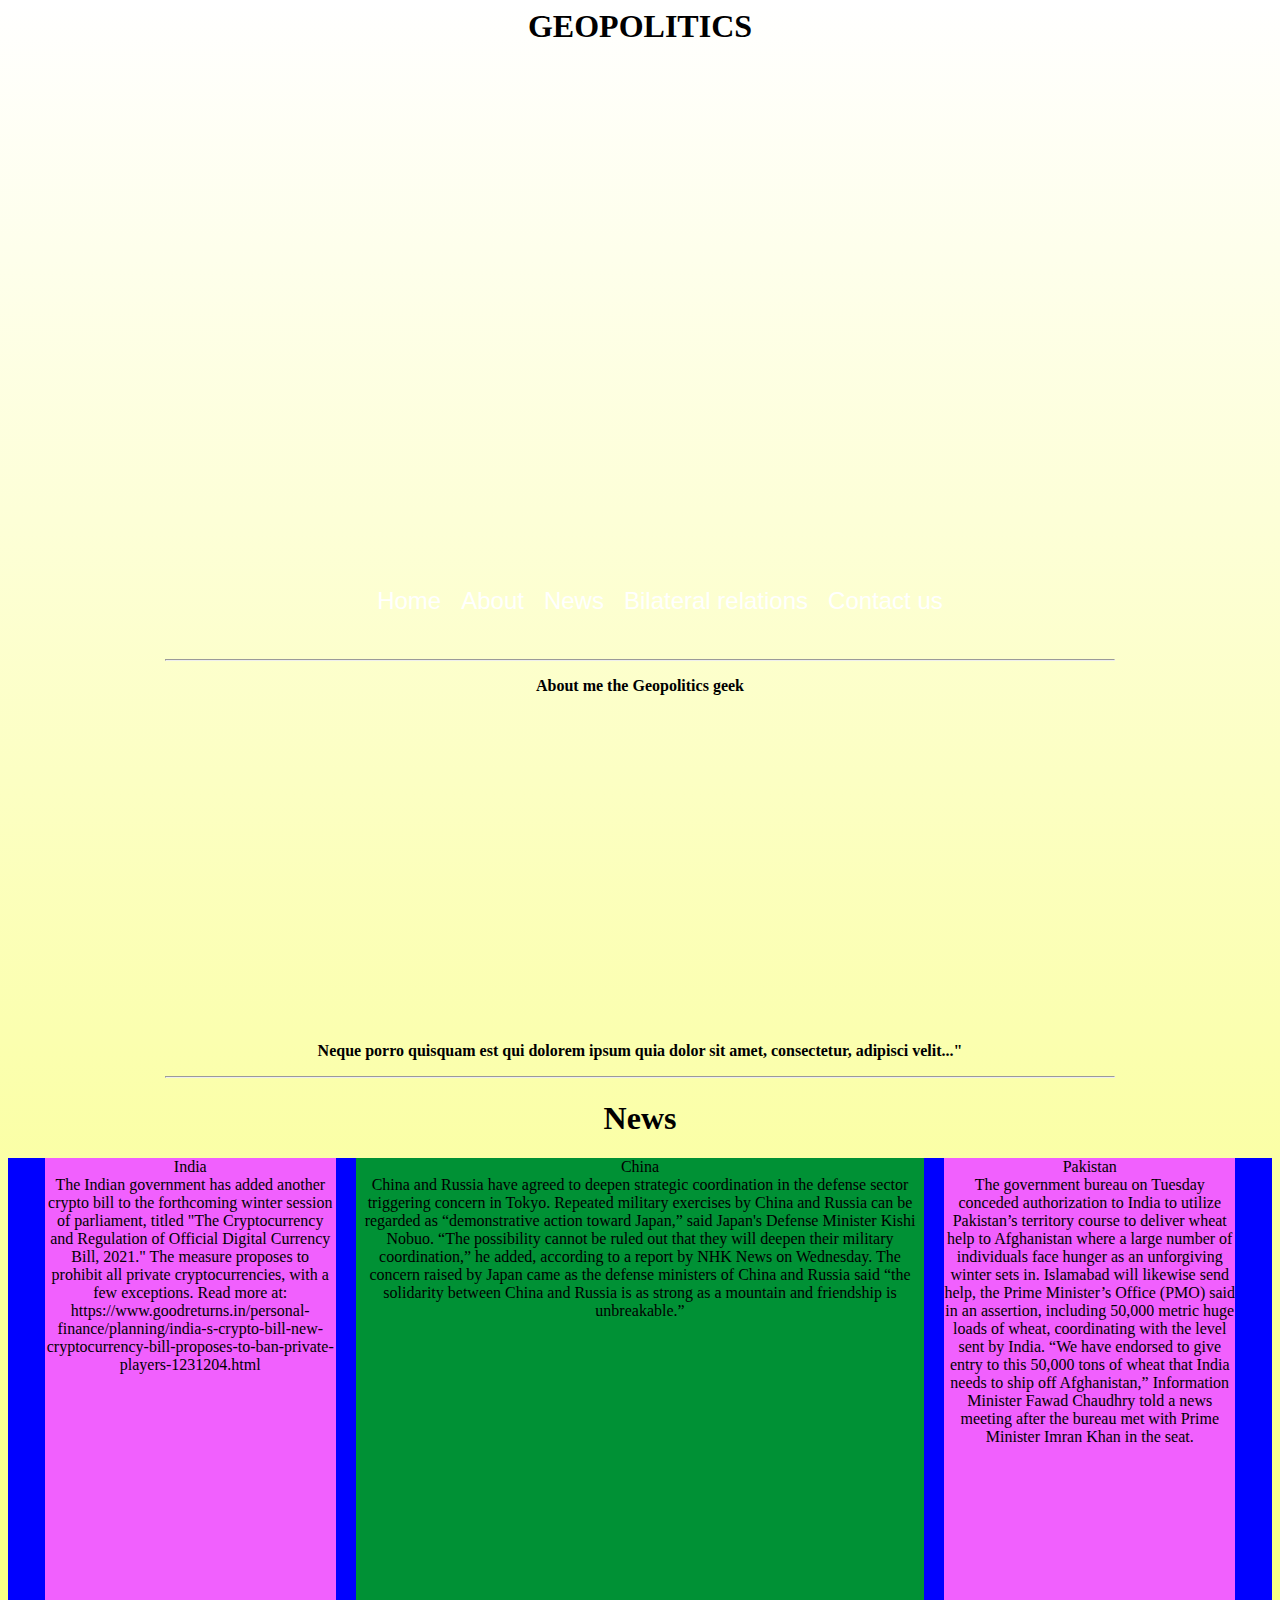
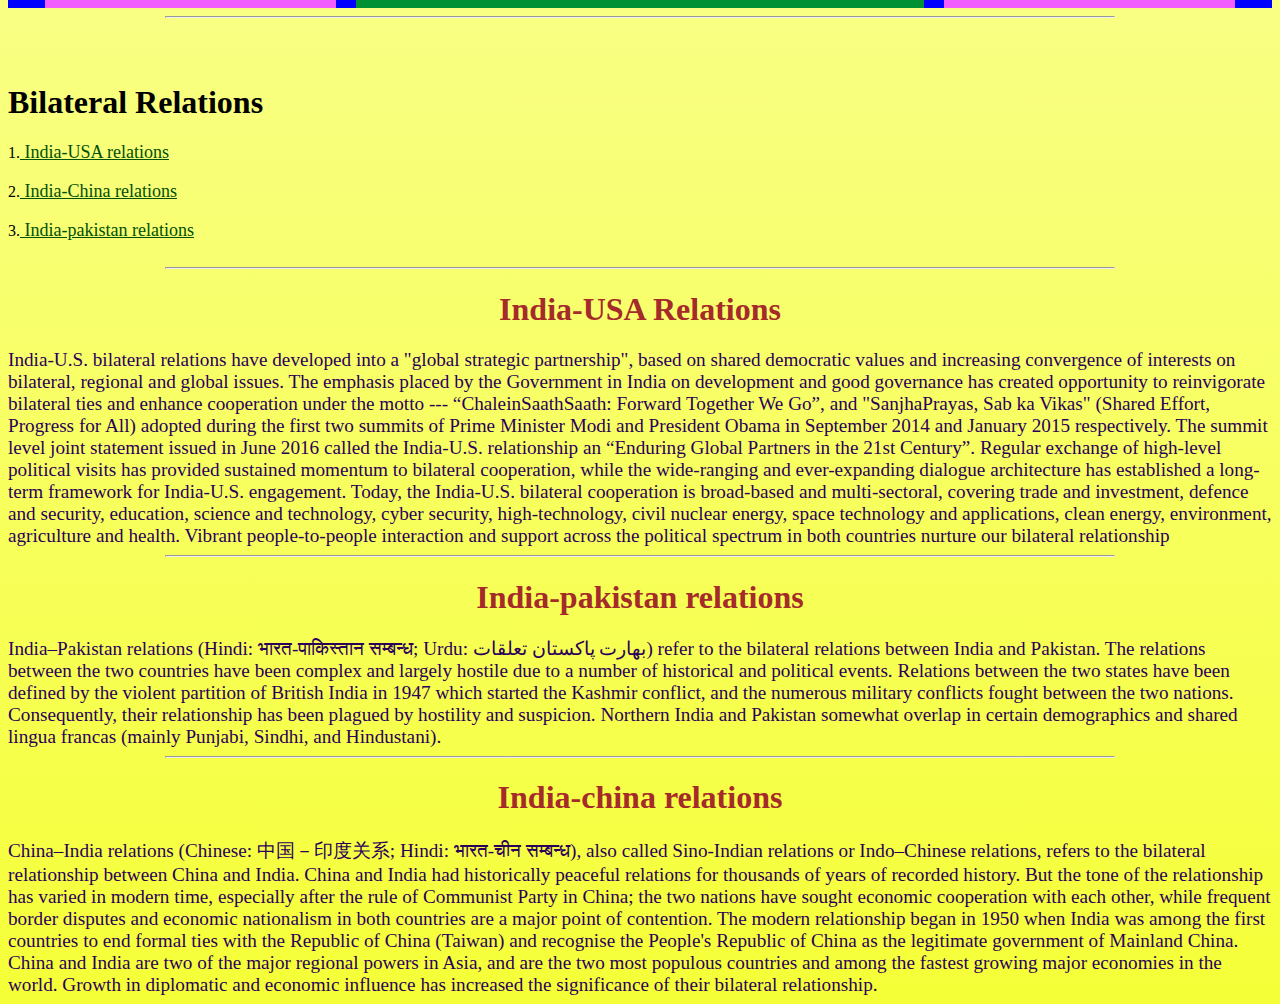
==== index.html @ 1a4def4e "Add files via upload" ====
<html>

<head>
    <title>Geopolitics Blog</title>
    <link rel="stylesheet" href="styles.css">
</head>

<body>
    <center>
        <h1>GEOPOLITICS</h1>
    </center>
    <div id="beforenav"></div>
    <div id="nav">
        <ul>
            <li><a href="#">Contact us</a></li>
            <li><a href="#bilateral">Bilateral relations</a></li>
            <li><a href="#news">News</a></li>
            <li><a href="#">About</a></li>
            <li><a href="#">Home</a></li>
        </ul>
    </div>
    <hr>
    <p>About me the Geopolitics geek</p>
    <div id="video">
        <iframe width="560" height="315" src="https://www.youtube.com/embed/pGnaWq3PgAA" title="YouTube video player"
            frameborder="0"
            allow="accelerometer; autoplay; clipboard-write; encrypted-media; gyroscope; picture-in-picture"
            allowfullscreen></iframe>
    </div>
    <p>Neque porro quisquam est qui dolorem ipsum quia dolor sit amet, consectetur, adipisci velit..."</p>
    <hr>
    <h1 id="news">News</h1>
    <div id="newsdiv">
        <div class="news1">
            India
            <br>
            The Indian government has added another crypto bill to the forthcoming winter session of parliament, titled "The Cryptocurrency and Regulation of Official Digital Currency Bill, 2021." The measure proposes to prohibit all private cryptocurrencies, with a few exceptions.

Read more at: https://www.goodreturns.in/personal-finance/planning/india-s-crypto-bill-new-cryptocurrency-bill-proposes-to-ban-private-players-1231204.html
        </div>
        <div class="news2">
            China
            <br>
            China and Russia have agreed to deepen strategic coordination in the defense sector triggering concern in Tokyo.

Repeated military exercises by China and Russia can be regarded as “demonstrative action toward Japan,” said Japan's Defense Minister Kishi Nobuo.

“The possibility cannot be ruled out that they will deepen their military coordination,” he added, according to a report by NHK News on Wednesday.

The concern raised by Japan came as the defense ministers of China and Russia said “the solidarity between China and Russia is as strong as a mountain and friendship is unbreakable.”
        </div>
        <div class="news1">
            Pakistan
            <br>
            The government bureau on Tuesday conceded authorization to India to utilize Pakistan’s territory course to deliver wheat help to Afghanistan where a large number of individuals face hunger as an unforgiving winter sets in.

Islamabad will likewise send help, the Prime Minister’s Office (PMO) said in an assertion, including 50,000 metric huge loads of wheat, coordinating with the level sent by India.

“We have endorsed to give entry to this 50,000 tons of wheat that India needs to ship off Afghanistan,” Information Minister Fawad Chaudhry told a news meeting after the bureau met with Prime Minister Imran Khan in the seat.


        </div>
    </div>

    <hr>
    <br>
    <br>
    <h1 id="bilateral">Bilateral Relations</h1>
    <div id="Bilateral_relations">
        <div class="country">1.<a href="#USA"> India-USA relations</a></div>
        <br>
        <div class="country">2.<a href="#china"> India-China relations</a></div>
        <br>
        <div class="country">3.<a href="#pak"> India-pakistan relations</a></div>
        </ul>
    </div>
    <br>
    <hr width="100%">

    <center>
        <h1 style="color: brown;">India-USA Relations</h1>
    </center>
    <div id="USA">
        India-U.S. bilateral relations have developed into a "global strategic partnership", based on
        shared democratic values and increasing convergence of interests on bilateral, regional and
        global issues. The emphasis placed by the Government in India on development and good
        governance has created opportunity to reinvigorate bilateral ties and enhance cooperation under
        the motto --- “ChaleinSaathSaath: Forward Together We Go”, and "SanjhaPrayas, Sab ka Vikas"
        (Shared Effort, Progress for All) adopted during the first two summits of Prime Minister Modi
        and President Obama in September 2014 and January 2015 respectively. The summit level joint
        statement issued in June 2016 called the India-U.S. relationship an “Enduring Global Partners in
        the 21st Century”.
        Regular exchange of high-level political visits has provided sustained momentum to bilateral
        cooperation, while the wide-ranging and ever-expanding dialogue architecture has established a
        long-term framework for India-U.S. engagement. Today, the India-U.S. bilateral cooperation is
        broad-based and multi-sectoral, covering trade and investment, defence and security, education,
        science and technology, cyber security, high-technology, civil nuclear energy, space technology
        and applications, clean energy, environment, agriculture and health. Vibrant people-to-people
        interaction and support across the political spectrum in both countries nurture our bilateral
        relationship
    </div>
    <hr>
    <center>
        <h1 style="color: brown;">India-pakistan relations</h1>
    </center>
    <div id="pak">
        India–Pakistan relations (Hindi: भारत-पाकिस्तान सम्बन्ध; Urdu: بھارت پاکستان تعلقات‎) refer to the bilateral
        relations between India and Pakistan. The relations between the two countries have been complex and largely
        hostile due to a number of historical and political events. Relations between the two states have been defined
        by the violent partition of British India in 1947 which started the Kashmir conflict, and the numerous military
        conflicts fought between the two nations. Consequently, their relationship has been plagued by hostility and
        suspicion. Northern India and Pakistan somewhat overlap in certain demographics and shared lingua francas
        (mainly Punjabi, Sindhi, and Hindustani).
    </div>
    <hr>
    
    <center>
        <h1 style="color: brown;">India-china relations</h1>
    </center>
    <div id="china">
        China–India relations (Chinese: 中国－印度关系; Hindi: भारत-चीन सम्बन्ध), also called Sino-Indian relations or
        Indo–Chinese relations, refers to the bilateral relationship between China and India. China and India had
        historically peaceful relations for thousands of years of recorded history. But the tone of the relationship has
        varied in modern time, especially after the rule of Communist Party in China; the two nations have sought
        economic cooperation with each other, while frequent border disputes and economic nationalism in both countries
        are a major point of contention. The modern relationship began in 1950 when India was among the first countries
        to end formal ties with the Republic of China (Taiwan) and recognise the People's Republic of China as the
        legitimate government of Mainland China. China and India are two of the major regional powers in Asia, and are
        the two most populous countries and among the fastest growing major economies in the world. Growth in diplomatic
        and economic influence has increased the significance of their bilateral relationship.
    </div>
</body>

</html>
---- styles.css ----
#nav ul{
    list-style-type:none;
}
#nav li{
    float: right;
}
#nav li a{
    font-size: 24px;
    margin-right: 20px;
    font-family: Impact, Haettenschweiler, 'Arial Narrow Bold', sans-serif;
    color:white;
    text-decoration: none;
    padding: 10px 10px;
    display:flex;
    margin: auto;
    justify-content: center;
}

#nav{
    width: 70%;
    height:10vh;
    display:flex;
    margin: auto;
    justify-content: center;
    background: url("https://i.pinimg.com/originals/ac/25/4e/ac254e3b47185dfc8accba22f06bbc38.gif");
    background-repeat: no-repeat;
    background-size: cover;
}
#beforenav{
    width:70%;
    height:55vh;
    background: url("https://static.wixstatic.com/media/5473cf_8e78cd78175a492ea7025d2a98c9a433~mv2.gif");
    display: block;
    margin: auto;
    background-repeat: no-repeat;
    background-size: cover;
}
hr{
    width: 75%;
}
#video{
    text-align: center;
}
p{
    text-align: center;
    font-family: 'Times New Roman', Times, serif;
    font-weight: bold;
}
#news{
    font-family: 'Times New Roman', Times, serif;
    text-align: center;
    font-weight: bolder;
}
#newsdiv{
    height: 50vh;
    background-color: blue;
    width:100%;
    display: flex;
    justify-content: center;
    align-items: center;
}
.news1{
    background: rgb(241, 96, 254);
    height: 50vh;
    width: 23%;
    margin: 0px 10px;
    text-align: center;
}
.news2{
    background: rgb(0, 145, 53);
    height: 50vh;
    width: 45%;
    margin: 0px 10px;
    text-align: center;
}
.news1:hover{
    transform: scale(1.05);
    transition: 0.3s ease;
    box-shadow: 0px 0px 40px rgb(212, 0, 255);
}
.news2:hover{
    transform: scale(1.05);
    transition: 0.3s ease;
    box-shadow: 0px 0px 40px rgb(212, 0, 255);
}
h1{
    text-decoration: solid;
}
body{
    background: linear-gradient(to top, rgb(245, 255, 55), rgb(255, 255, 255));
}
#Bilateral_relations div a{
    font-size: large;
    color: #005007;
}
#USA, #china, #pak{
    font-size: larger;
    color: rgb(44, 0, 89);
}
#nav li a:hover{
    background: black;
    color:rgb(255, 4, 0);
}
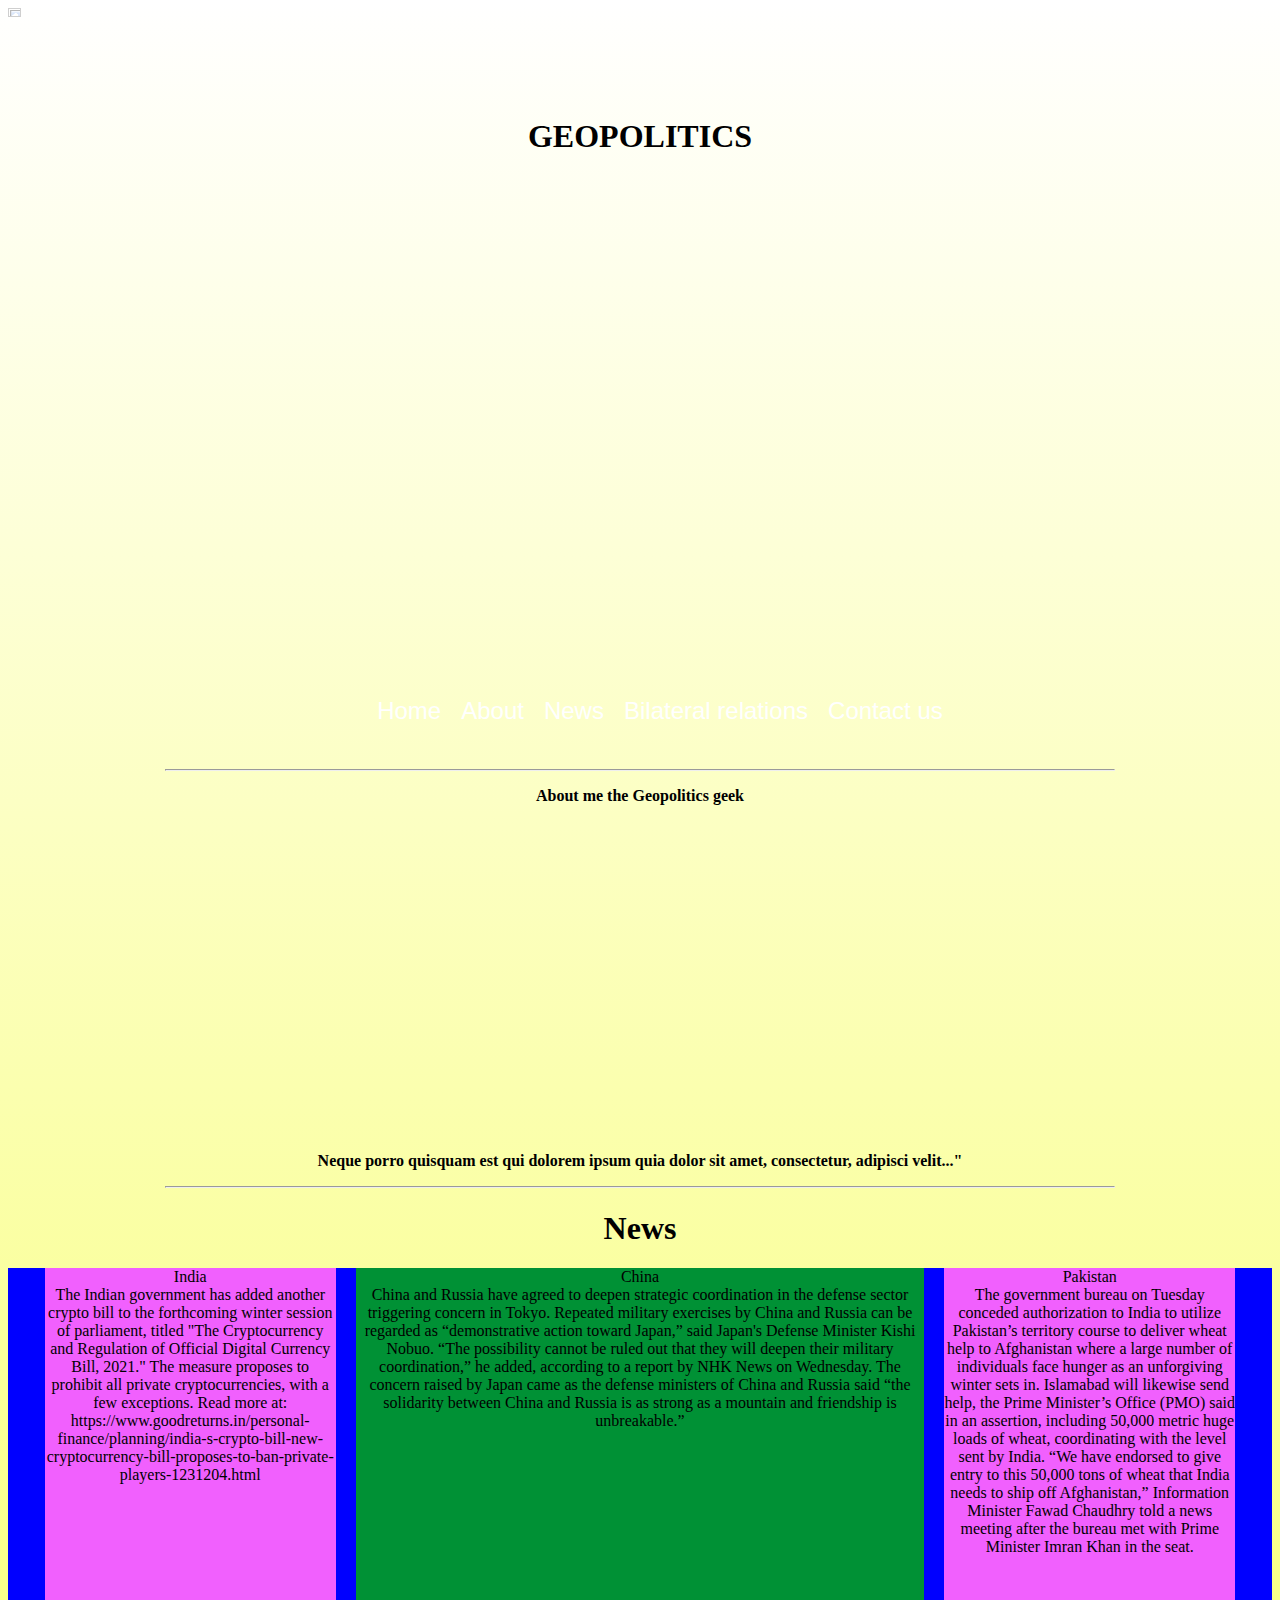
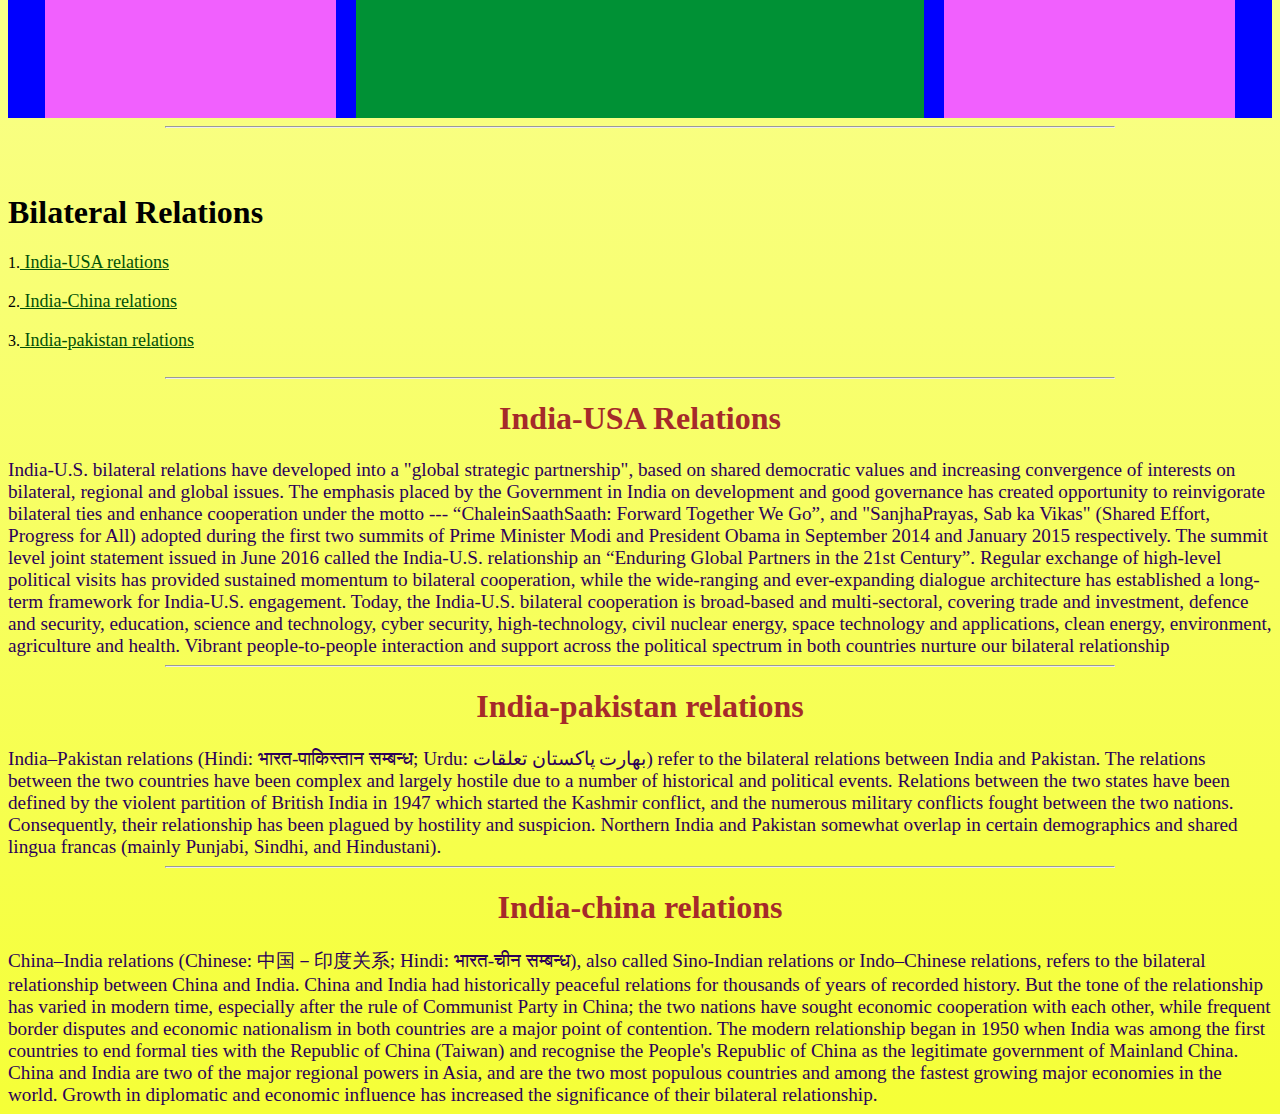
==== commit af0d7d28: "Update index.html" ====
--- a/index.html
+++ b/index.html
@@ -3,9 +3,18 @@
 <head>
     <title>Geopolitics Blog</title>
     <link rel="stylesheet" href="styles.css">
+    <script src="https://cdnjs.cloudflare.com/ajax/libs/jquery/3.6.0/jquery.min.js"></script>
 </head>
 
 <body>
+
+    <div class="preloader">
+        <!--<div class="circle">-->
+            <img src="Earth.gif" width="10%">
+        <!--</div>-->
+    </div>
+
+
     <center>
         <h1>GEOPOLITICS</h1>
     </center>
@@ -34,29 +43,41 @@
         <div class="news1">
             India
             <br>
-            The Indian government has added another crypto bill to the forthcoming winter session of parliament, titled "The Cryptocurrency and Regulation of Official Digital Currency Bill, 2021." The measure proposes to prohibit all private cryptocurrencies, with a few exceptions.
+            The Indian government has added another crypto bill to the forthcoming winter session of parliament, titled
+            "The Cryptocurrency and Regulation of Official Digital Currency Bill, 2021." The measure proposes to
+            prohibit all private cryptocurrencies, with a few exceptions.
 
-Read more at: https://www.goodreturns.in/personal-finance/planning/india-s-crypto-bill-new-cryptocurrency-bill-proposes-to-ban-private-players-1231204.html
+            Read more at:
+            https://www.goodreturns.in/personal-finance/planning/india-s-crypto-bill-new-cryptocurrency-bill-proposes-to-ban-private-players-1231204.html
         </div>
         <div class="news2">
             China
             <br>
-            China and Russia have agreed to deepen strategic coordination in the defense sector triggering concern in Tokyo.
+            China and Russia have agreed to deepen strategic coordination in the defense sector triggering concern in
+            Tokyo.
 
-Repeated military exercises by China and Russia can be regarded as “demonstrative action toward Japan,” said Japan's Defense Minister Kishi Nobuo.
+            Repeated military exercises by China and Russia can be regarded as “demonstrative action toward Japan,” said
+            Japan's Defense Minister Kishi Nobuo.
 
-“The possibility cannot be ruled out that they will deepen their military coordination,” he added, according to a report by NHK News on Wednesday.
+            “The possibility cannot be ruled out that they will deepen their military coordination,” he added, according
+            to a report by NHK News on Wednesday.
 
-The concern raised by Japan came as the defense ministers of China and Russia said “the solidarity between China and Russia is as strong as a mountain and friendship is unbreakable.”
+            The concern raised by Japan came as the defense ministers of China and Russia said “the solidarity between
+            China and Russia is as strong as a mountain and friendship is unbreakable.”
         </div>
         <div class="news1">
             Pakistan
             <br>
-            The government bureau on Tuesday conceded authorization to India to utilize Pakistan’s territory course to deliver wheat help to Afghanistan where a large number of individuals face hunger as an unforgiving winter sets in.
+            The government bureau on Tuesday conceded authorization to India to utilize Pakistan’s territory course to
+            deliver wheat help to Afghanistan where a large number of individuals face hunger as an unforgiving winter
+            sets in.
 
-Islamabad will likewise send help, the Prime Minister’s Office (PMO) said in an assertion, including 50,000 metric huge loads of wheat, coordinating with the level sent by India.
+            Islamabad will likewise send help, the Prime Minister’s Office (PMO) said in an assertion, including 50,000
+            metric huge loads of wheat, coordinating with the level sent by India.
 
-“We have endorsed to give entry to this 50,000 tons of wheat that India needs to ship off Afghanistan,” Information Minister Fawad Chaudhry told a news meeting after the bureau met with Prime Minister Imran Khan in the seat.
+            “We have endorsed to give entry to this 50,000 tons of wheat that India needs to ship off Afghanistan,”
+            Information Minister Fawad Chaudhry told a news meeting after the bureau met with Prime Minister Imran Khan
+            in the seat.
 
 
         </div>
@@ -113,7 +134,7 @@
         (mainly Punjabi, Sindhi, and Hindustani).
     </div>
     <hr>
-    
+
     <center>
         <h1 style="color: brown;">India-china relations</h1>
     </center>
@@ -129,6 +150,11 @@
         the two most populous countries and among the fastest growing major economies in the world. Growth in diplomatic
         and economic influence has increased the significance of their bilateral relationship.
     </div>
+    <script>
+        $(window).on("load", () => {
+            $(".preloader").fadeOut(2500);
+        })
+    </script>
 </body>
 
-</html>+</html>
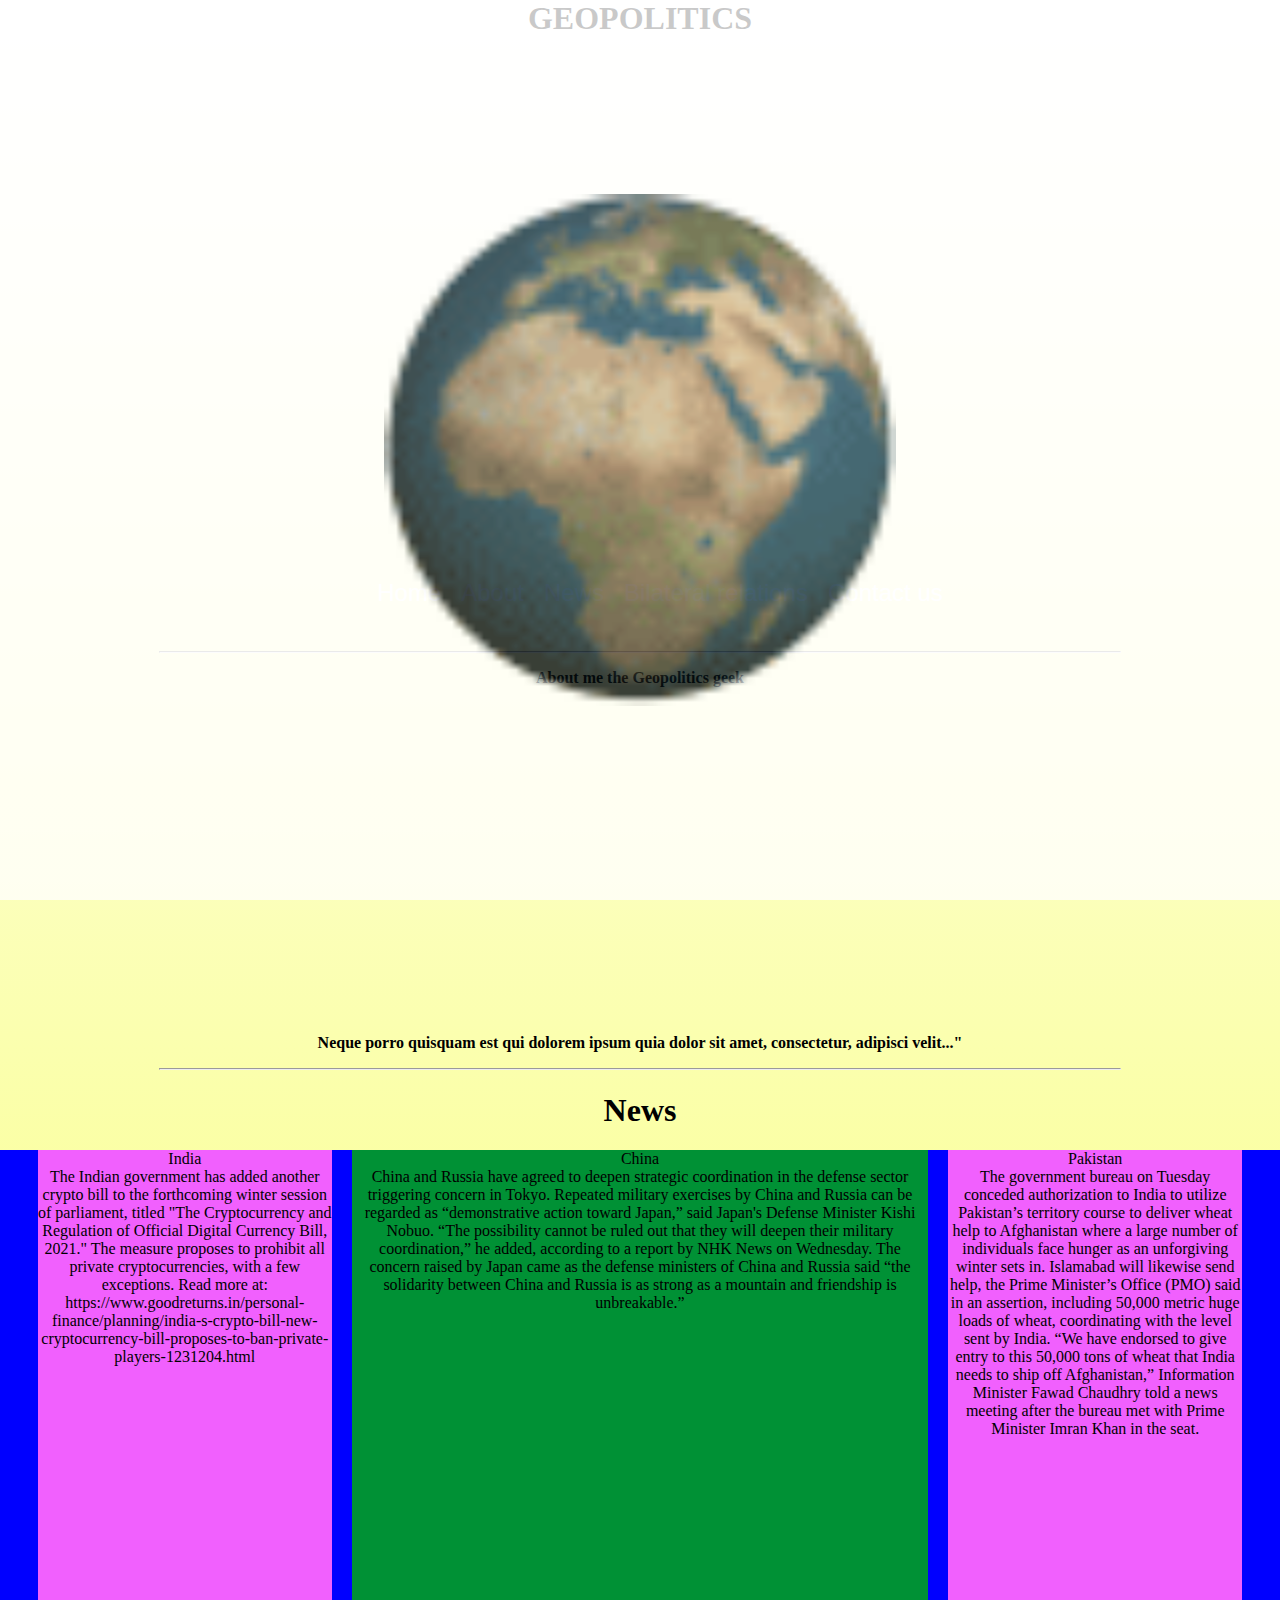
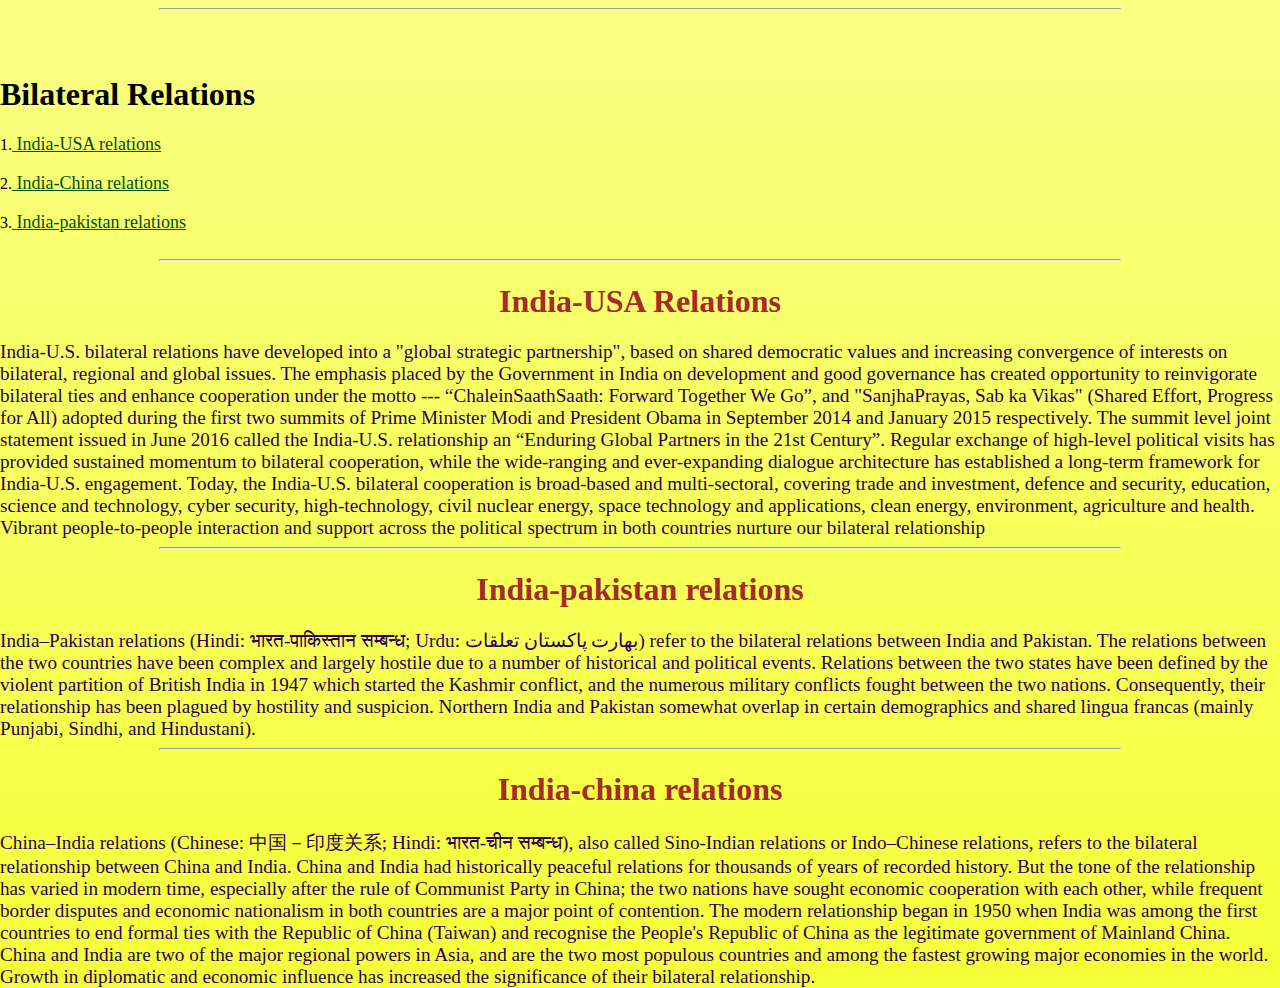
==== commit 44a176cd: "Update index.html" ====
--- a/index.html
+++ b/index.html
@@ -10,7 +10,7 @@
 
     <div class="preloader">
         <!--<div class="circle">-->
-            <img src="Earth.gif" width="10%">
+            <img src="Earth.gif" width="40%">
         <!--</div>-->
     </div>
 
--- a/styles.css
+++ b/styles.css
@@ -1,4 +1,22 @@
-
+.preloader{
+    background-color: rgb(255, 255, 255);
+    width: 100%;
+    height: 100%;
+    display: flex;
+    align-items: center;
+    justify-content: center;
+    position: fixed;
+}
+.circle{
+    width:40px;
+    height: 40px;
+    border-radius: 50%;
+    background: none;
+    border: 3px solid black;
+    border-top-color: transparent;
+    border-bottom-color: transparent;
+    animation: rotate 2s linear infinite;
+}
 #nav ul{
     list-style-type:none;
 }
@@ -89,6 +107,8 @@
 }
 body{
     background: linear-gradient(to top, rgb(245, 255, 55), rgb(255, 255, 255));
+    margin: 0;
+    padding: 0;
 }
 #Bilateral_relations div a{
     font-size: large;
@@ -101,4 +121,12 @@
 #nav li a:hover{
     background: black;
     color:rgb(255, 4, 0);
-}+}
+@keyframes rotate{
+    from{
+        transform: rotate(0deg);
+    }
+    to{
+        transform: rotate(360deg);
+    }
+}
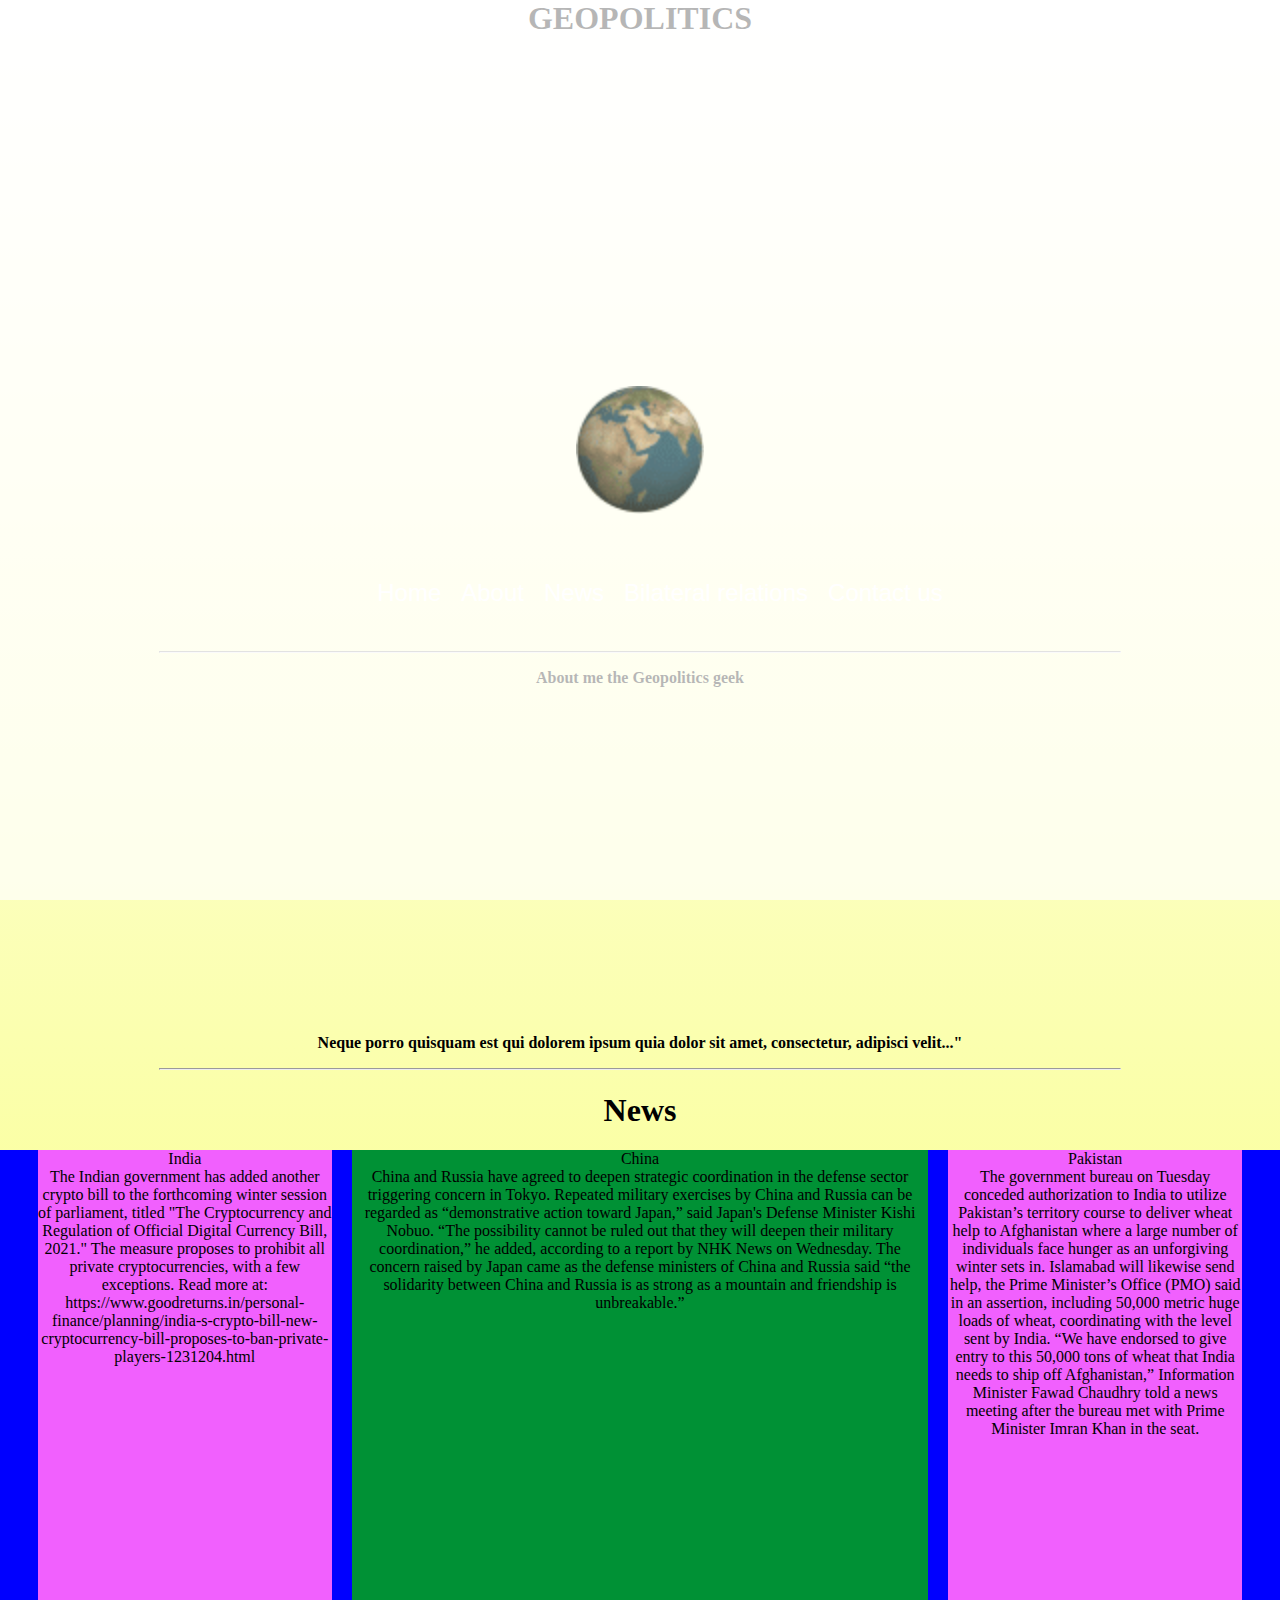
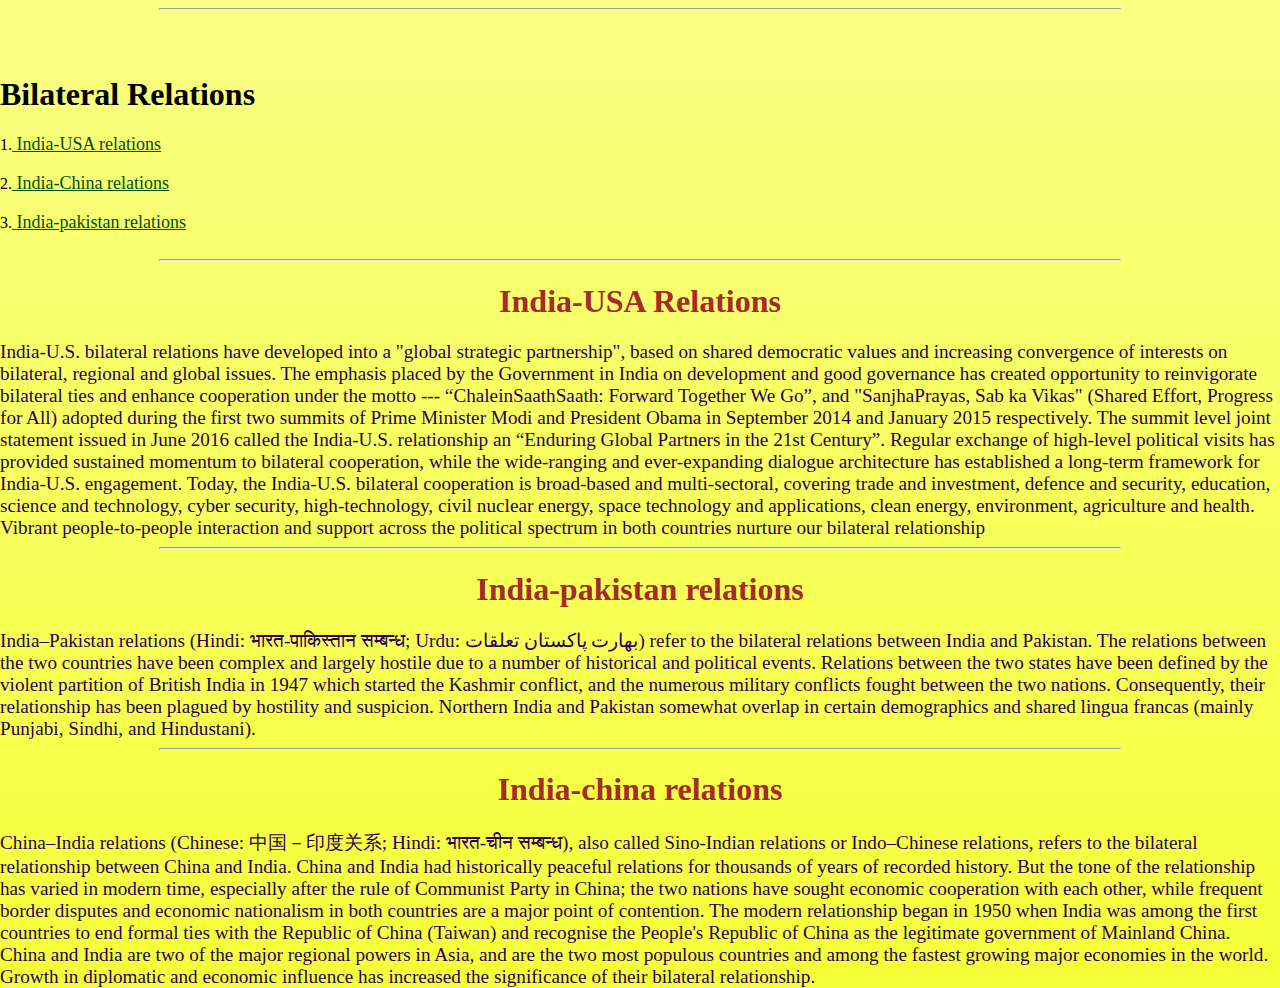
==== commit f498b9aa: "Update index.html" ====
--- a/index.html
+++ b/index.html
@@ -10,7 +10,7 @@
 
     <div class="preloader">
         <!--<div class="circle">-->
-            <img src="Earth.gif" width="40%">
+            <img src="Earth.gif" width="10%">
         <!--</div>-->
     </div>
 
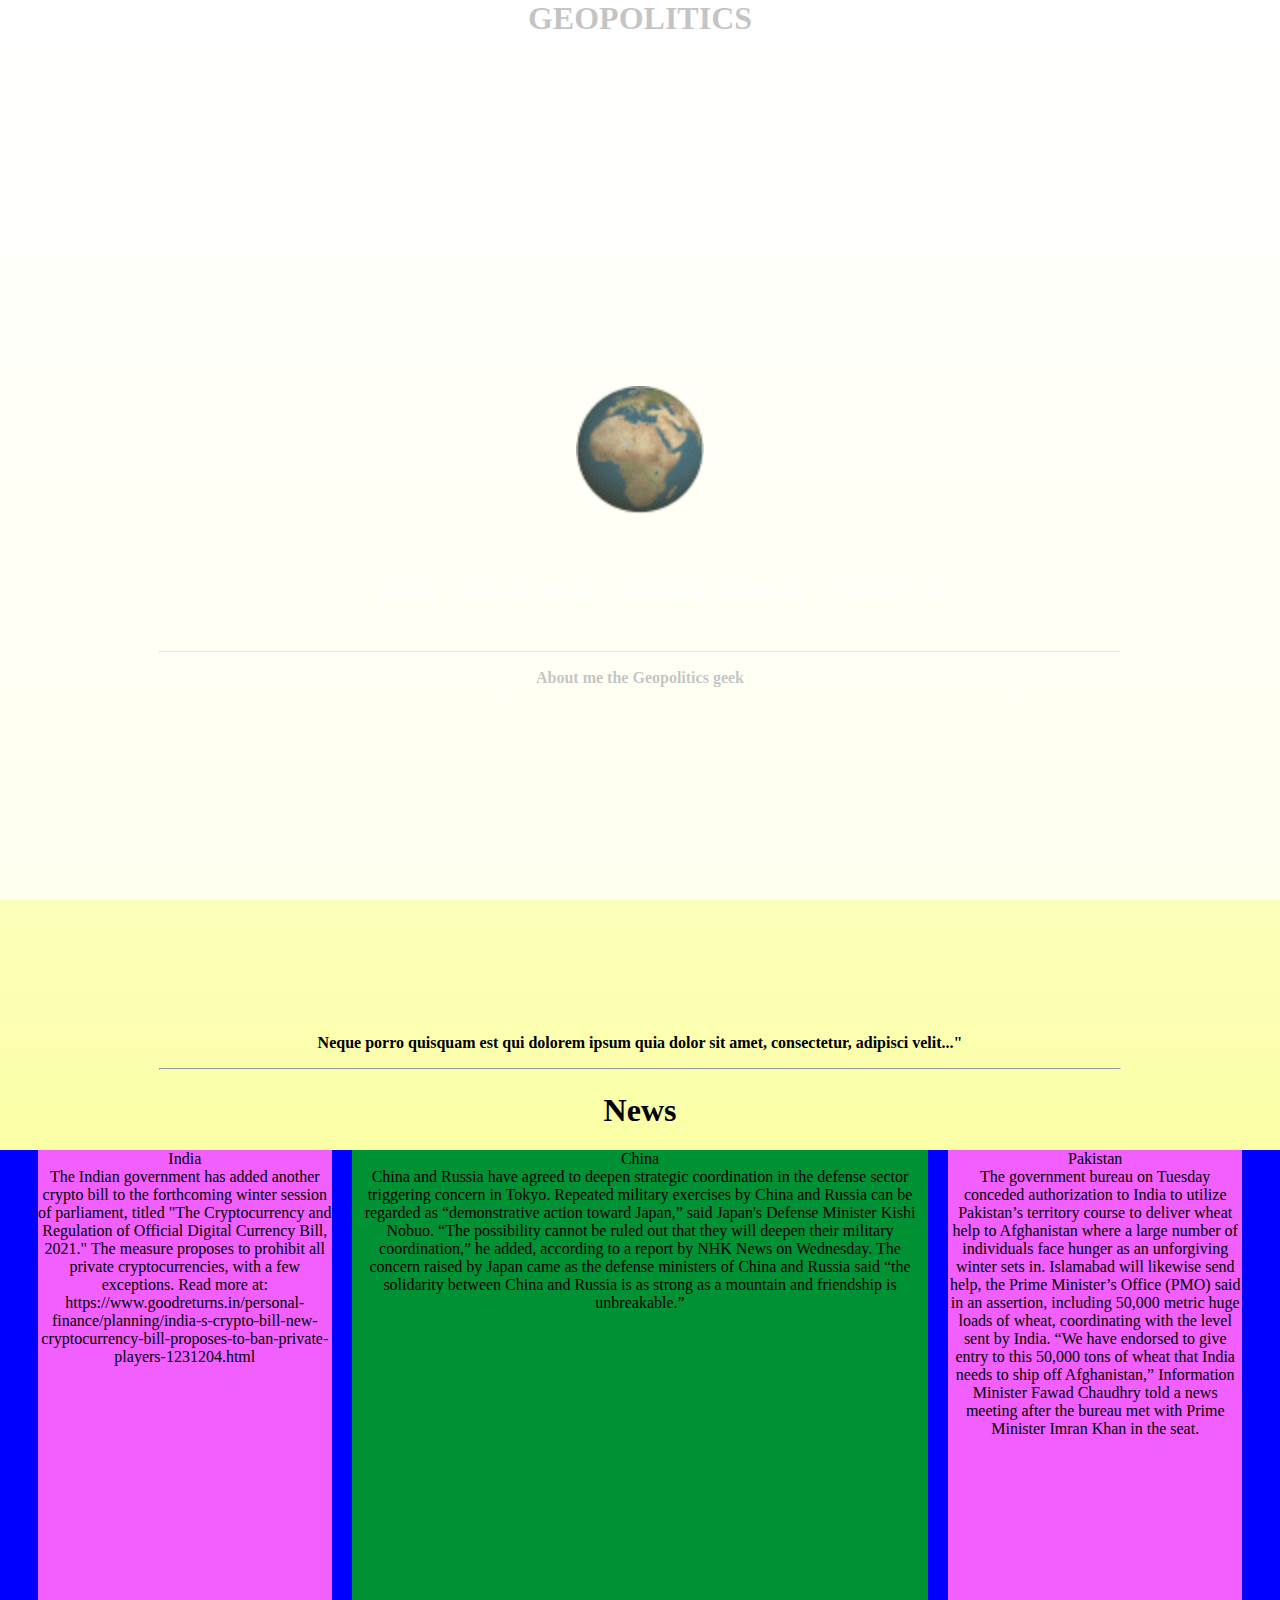
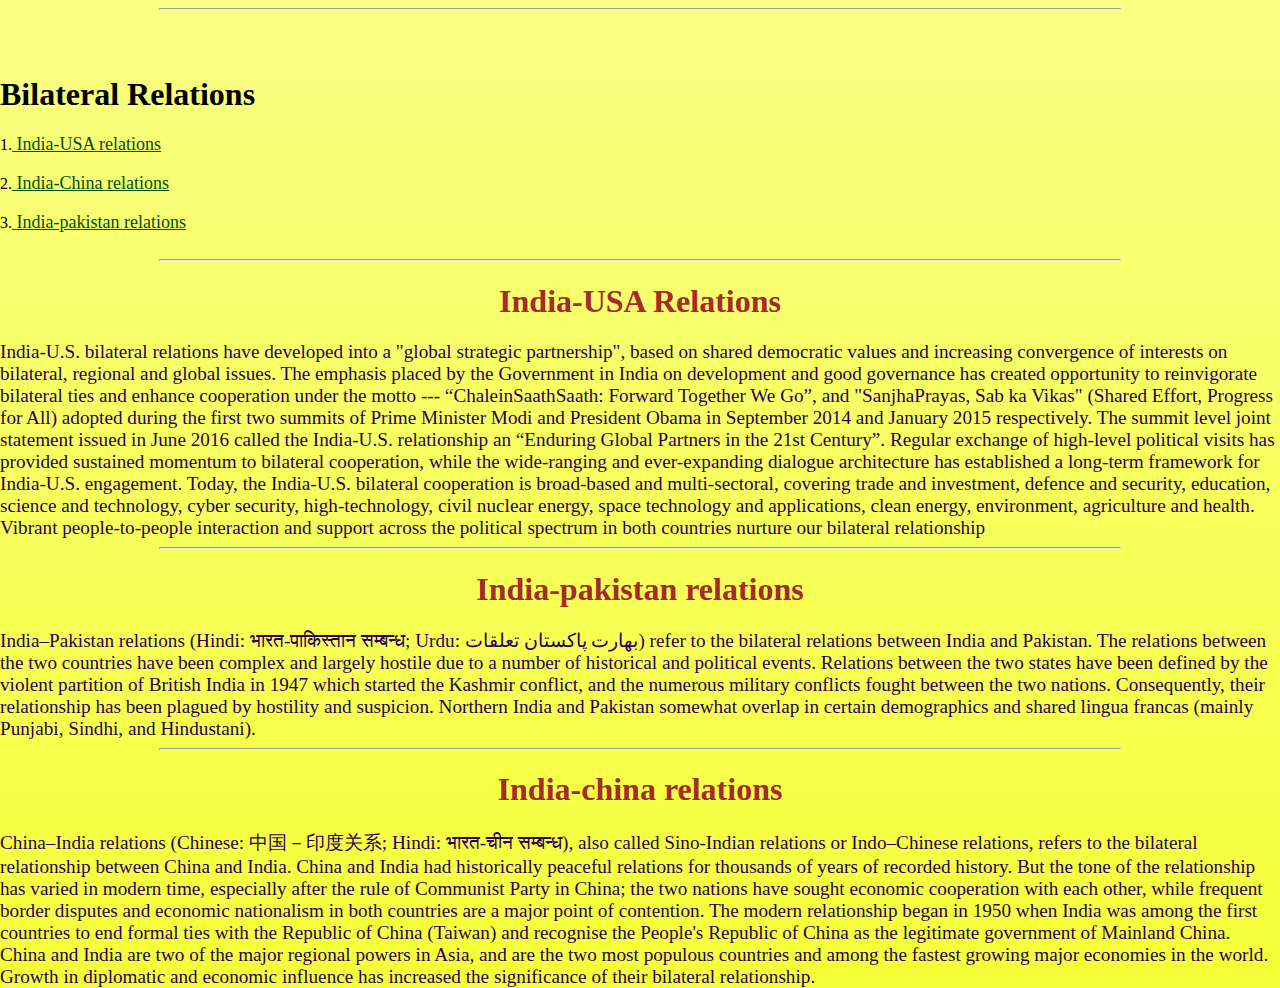
==== commit 14dde8c6: "Update index.html" ====
--- a/index.html
+++ b/index.html
@@ -4,6 +4,7 @@
     <title>Geopolitics Blog</title>
     <link rel="stylesheet" href="styles.css">
     <script src="https://cdnjs.cloudflare.com/ajax/libs/jquery/3.6.0/jquery.min.js"></script>
+    <meta name="google-site-verification" content="8uxmaasT53wo1tj1v--DUK4NcnltcuTDnxkofuSXDvk" />
 </head>
 
 <body>
